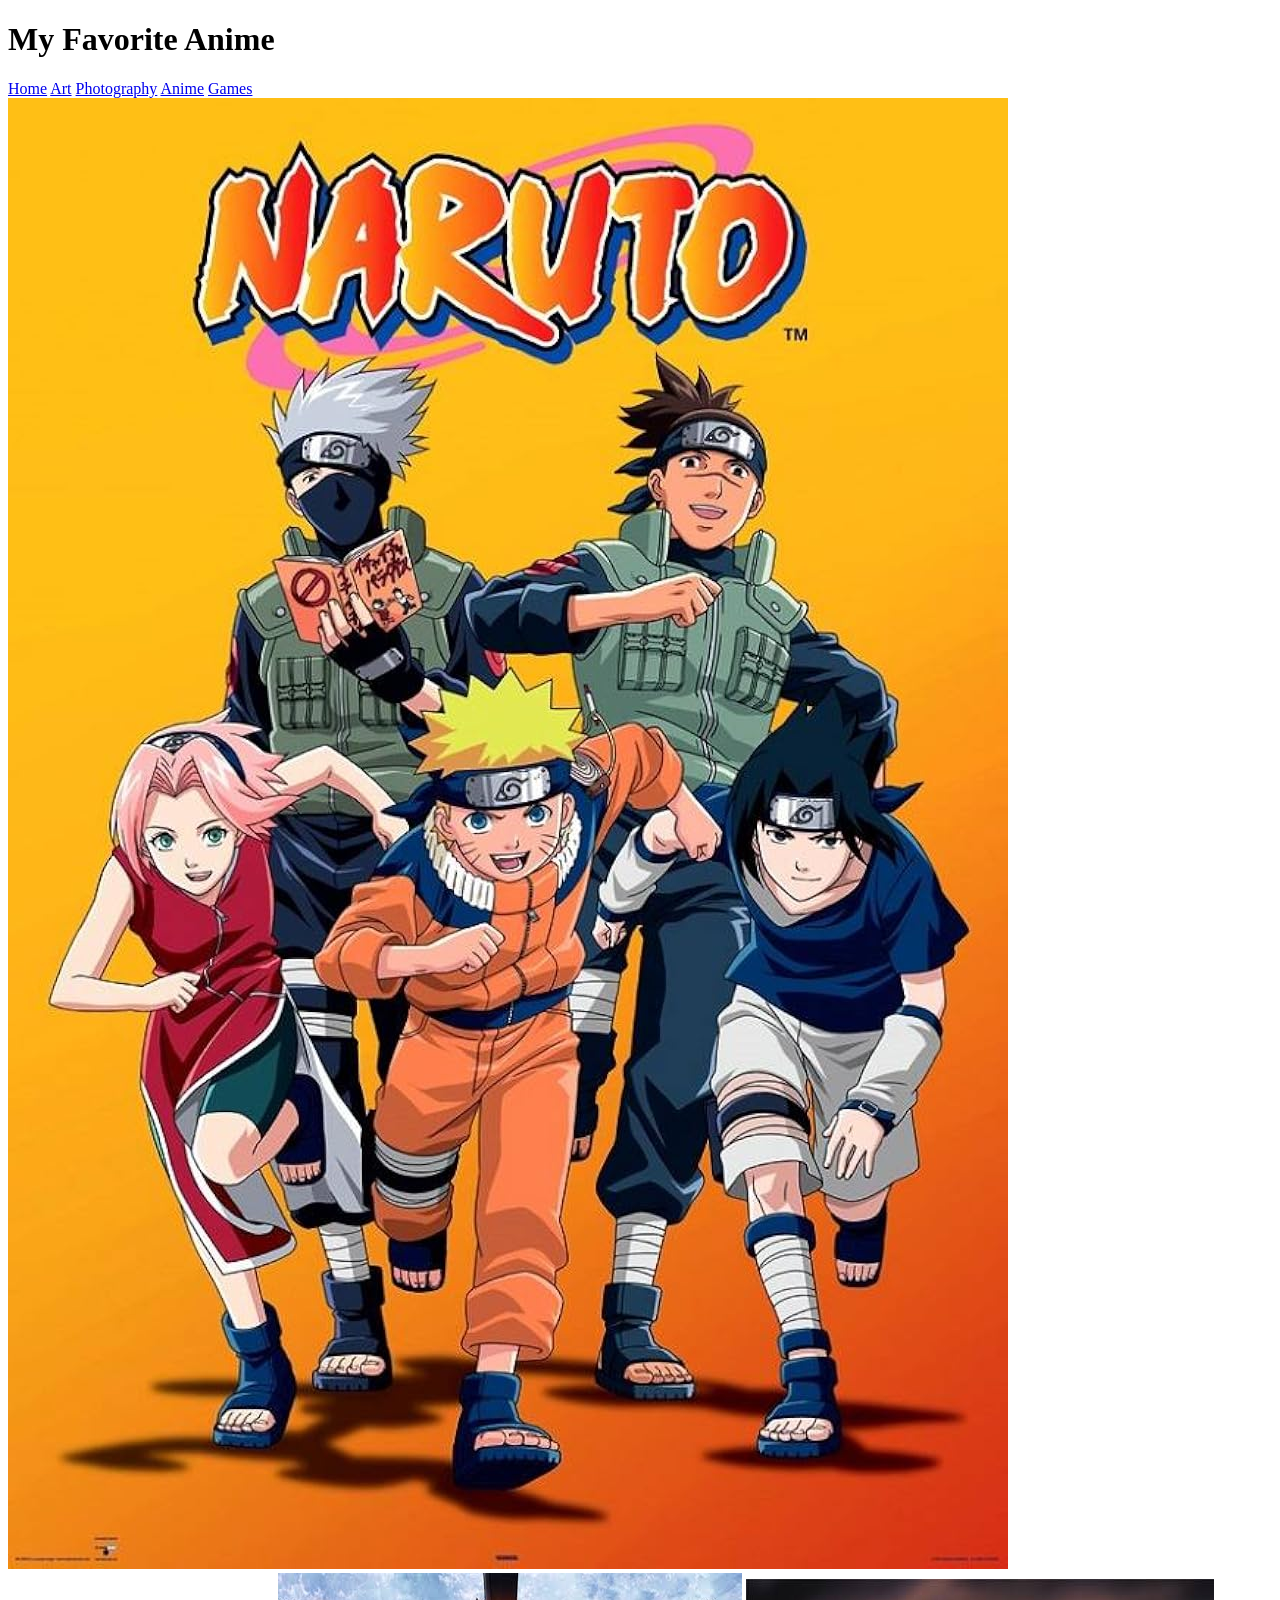
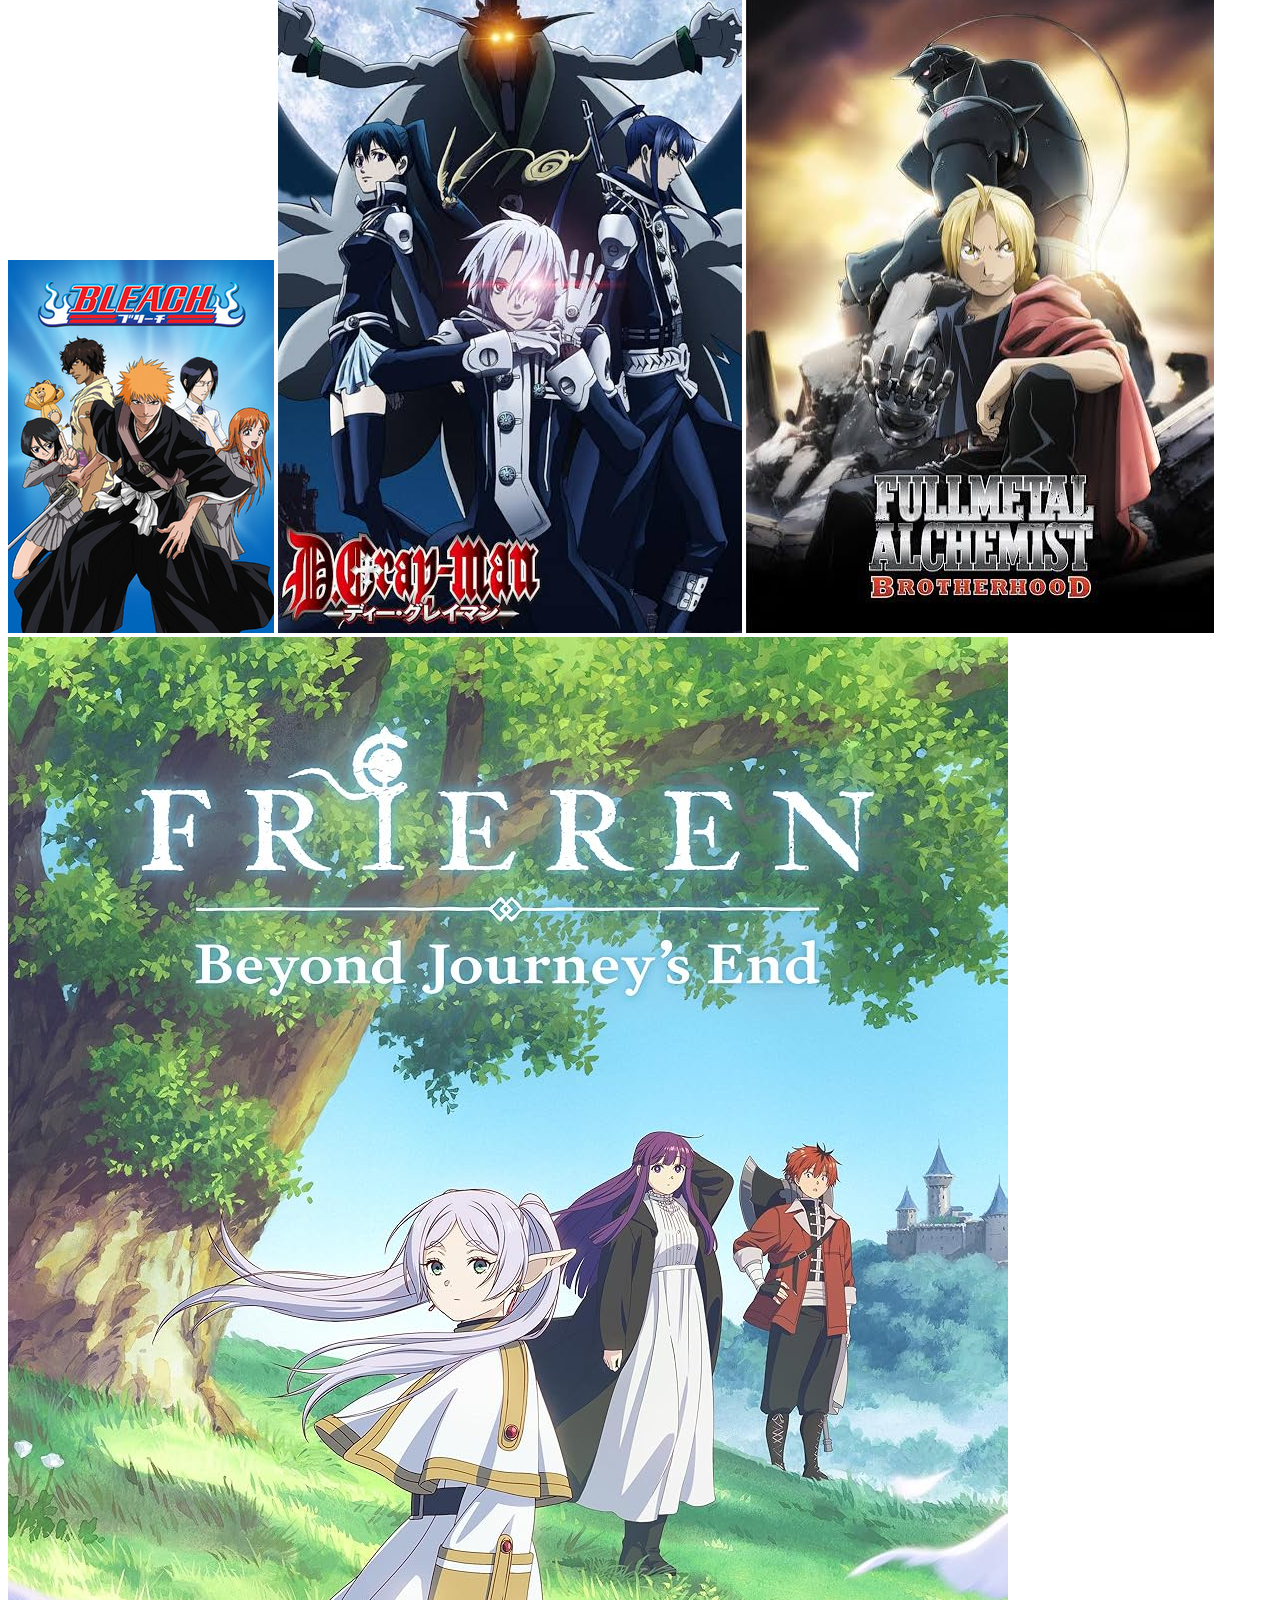
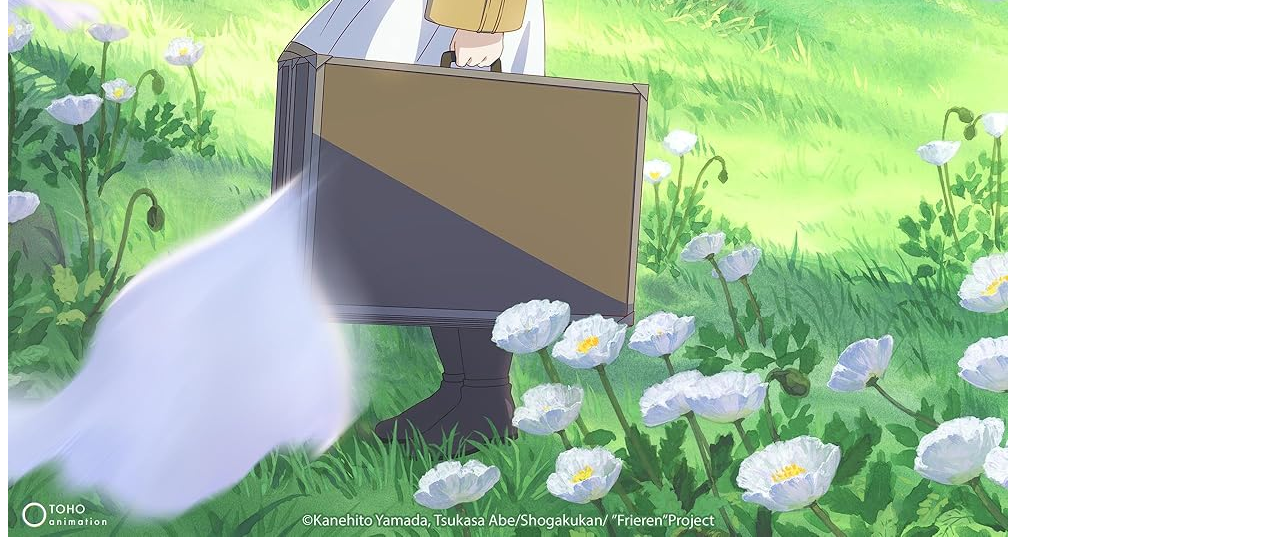
==== pages/anime.html @ 9eff7609 "initial commit" ====
<!DOCTYPE html>
<html lang="en">
<head>
    <meta charset="UTF-8">
    <meta name="viewport" content="width=device-width, initial-scale=1.0">
    <title>Favorite Anime</title>
    <link rel="stylesheet" href="../styles.css">
</head>
<body>
    
<header>
    <h1>My Favorite Anime</h1>
    <nav>
    <a href="../index.html">Home</a>
    <a href="art.html">Art</a>
    <a href="photography.html">Photography</a>
    <a href="anime.html">Anime</a>
    <a href="games.html">Games</a>
</nav>
</header>


<main>



 <img src="../assets/naruto.jpg">
 <img src="../assets/Bleachanime.png">
 <img src="../assets/d.grayman.jpg">
 <img src="../assets/fmab.jpg">
 <img src="../assets/frieren.jpg">
 










</main>




</body>
</html>
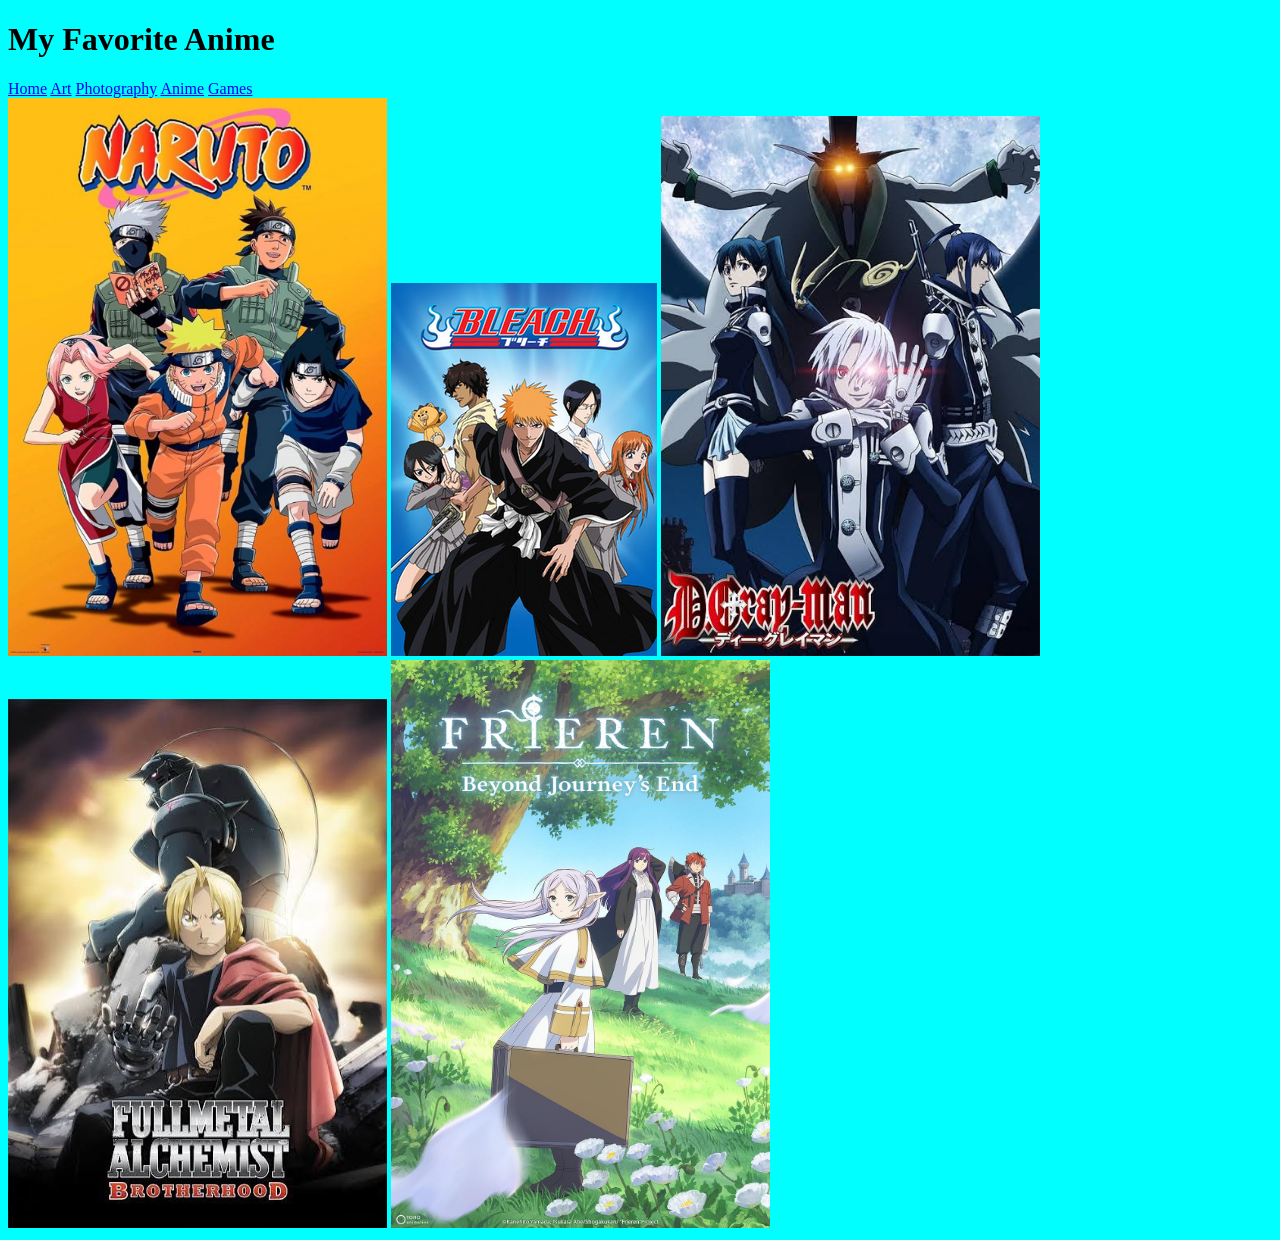
==== commit b49e297d: "final commit" ====
--- a/pages/anime.html
+++ b/pages/anime.html
@@ -4,7 +4,7 @@
     <meta charset="UTF-8">
     <meta name="viewport" content="width=device-width, initial-scale=1.0">
     <title>Favorite Anime</title>
-    <link rel="stylesheet" href="../styles.css">
+    <link rel="stylesheet" href="../style.css">
 </head>
 <body>
     
@@ -24,11 +24,11 @@
 
 
 
- <img src="../assets/naruto.jpg">
- <img src="../assets/Bleachanime.png">
- <img src="../assets/d.grayman.jpg">
- <img src="../assets/fmab.jpg">
- <img src="../assets/frieren.jpg">
+ <img src="../assets/naruto.jpg" class="anime-img">
+ <img src="../assets/Bleachanime.png" class="anime-img">
+ <img src="../assets/d.grayman.jpg" class="anime-img">
+ <img src="../assets/fmab.jpg" class="anime-img">
+ <img src="../assets/frieren.jpg" class="anime-img">
  
 
 
--- a/style.css
+++ b/style.css
@@ -0,0 +1,30 @@
+body {
+    background-color:aqua;
+}
+
+
+.photos-img {
+    max-width: 30%;
+    height: 30%;
+}
+
+
+.games-img {
+    max-width: 25%;
+    height: 25%;
+}
+
+.sketches-img {
+    max-width: 30%;
+    height: 30%;
+}
+
+.finished-img {
+    max-width: 30%;
+    height: 30%;
+}
+
+.anime-img {
+    max-width: 30%;
+    height: 30%;
+}
